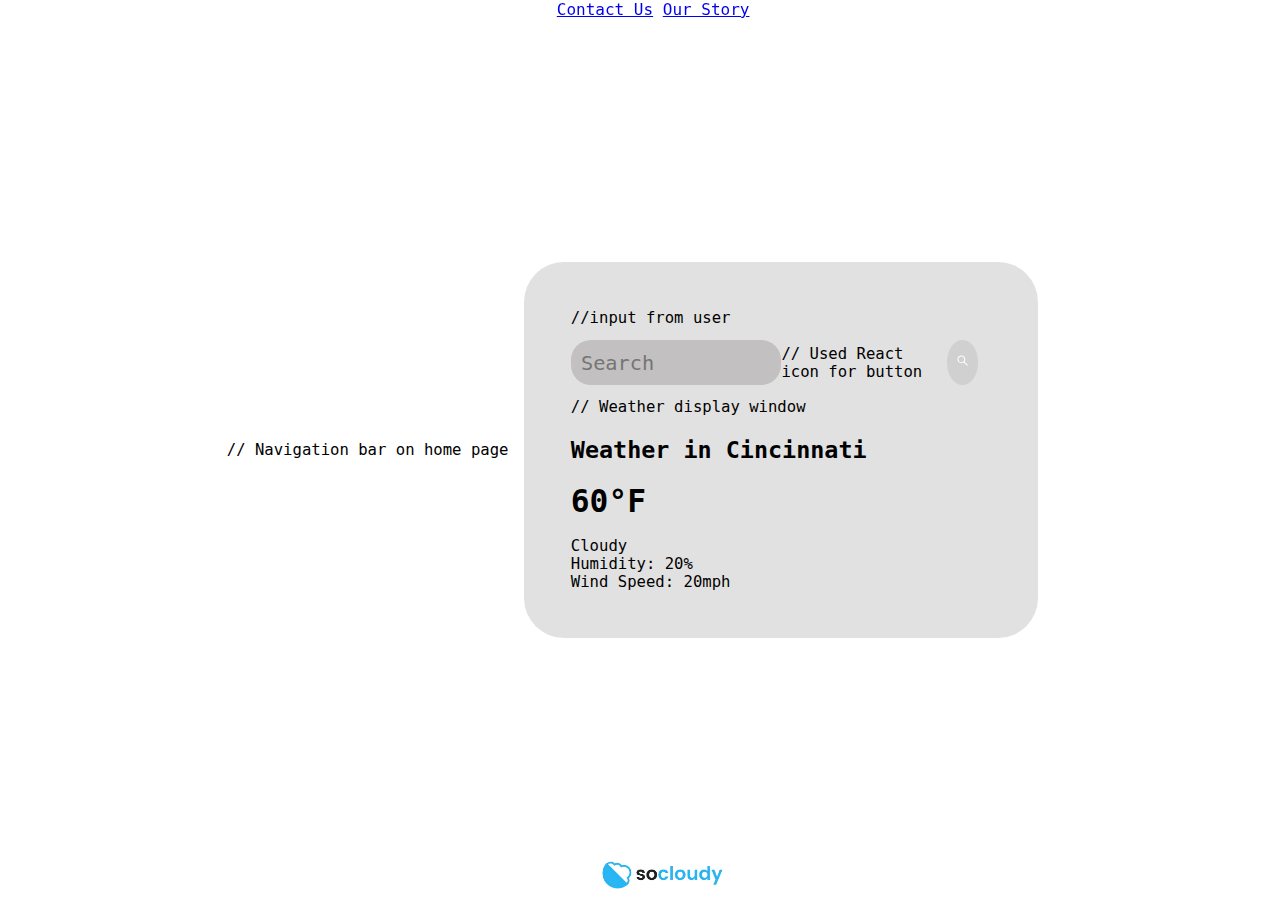
==== index.html @ d0163d6a "Update index.html" ====
<!DOCTYPE html>
<html lang="en">
  <head>
    <meta charset="UTF-8" />
    <meta http-equiv="X-UA-Compatible" content="IE=edge" />
    <meta name="viewport" content="width=device-width, initial-scale=1.0" />
    <link rel="stylesheet" href="styles.css" />
    <script src="app.js" defer></script>
    <title>soCloudy</title>
    <header>
      // Navigation bar on home page
      <nav class="navBar1">
        <a href="contact.html">Contact Us</a>
        <a href="about.html">Our Story</a>
      </nav>
      <br />
    </header>
  </head>
  <body>
    <div class="card">
      //input from user
      <div class="search">
        <input type="text" class="search-bar" placeholder="Search" />
        // Used React icon for button
        <button class="searchButton">
          <svg
            stroke="currentColor"
            fill="currentColor"
            stroke-width="0"
            viewBox="0 0 1024 1024"
            height="1em"
            width="1em"
            xmlns="http://www.w3.org/2000/svg"
          >
            <path
              d="M909.6 854.5L649.9 594.8C690.2 542.7 712 479 712 412c0-80.2-31.3-155.4-87.9-212.1-56.6-56.7-132-87.9-212.1-87.9s-155.5 31.3-212.1 87.9C143.2 256.5 112 331.8 112 412c0 80.1 31.3 155.5 87.9 212.1C256.5 680.8 331.8 712 412 712c67 0 130.6-21.8 182.7-62l259.7 259.6a8.2 8.2 0 0 0 11.6 0l43.6-43.5a8.2 8.2 0 0 0 0-11.6zM570.4 570.4C528 612.7 471.8 636 412 636s-116-23.3-158.4-65.6C211.3 528 188 471.8 188 412s23.3-116.1 65.6-158.4C296 211.3 352.2 188 412 188s116.1 23.2 158.4 65.6S636 352.2 636 412s-23.3 116.1-65.6 158.4z"
            ></path>
          </svg>
        </button>
        <br>
      </div>
      // Weather display window
      <div class="weather">
        <h2 class="city">Weather in Cincinnati</h2>
        <h1 class="temp">60°F</h1>
        <img src="" alt="" class="icon" />
        <div class="description">Cloudy</div>
        <div class="humidity">Humidity: 20%</div>
        <div class="wind">Wind Speed: 20mph</div>
      </div>
    </div>
    <img class= "logo1" src= "Images/soCloudy.jpeg">
 </body>
</html>
---- styles.css ----
body {
  display: flex;
  justify-content: center;
  align-items: center;
  height: 100vh;
  margin: auto;
  background: white
  ;
  font-size: 120%;
  font-family: monospace;
}

.card {
  background: #dbdadad0;
  color: black;
  padding: 3em;
  border-radius: 40px;
  width: 100%;
  max-width: 420px;
  margin: 1em;
}
.search {
  display: flex;
  align-items: center;
  justify-content: center;
}
.searchButton {
  margin: 1em;
  border-radius: 50%;
  border: none;
  height: 44.78px;
  width: 44.78px;
  outline: none;
  background: #7c7c7c2b;
  color: white;
  cursor: pointer;
  transition: 0.2s ease-in-out;
}

input.search-bar {
  background: #221f1f2b;
  border: none;
  outline: none;
  padding: 0.5em;
  border-radius: 20px;
  color: rgb(0, 0, 0);
  font-family: inherit;
  font-size: 130%;
  width: calc(100% - 80px);
}

.searchButton:hover {
  background: #7c7c7c7b;
}
h1.temp {
  margin: 0;
}
.weather.loading {
  visibility: hidden;
  max-height: 20px;
}
/* .weather.loading:after {
    visibility: visible;
    content: "Loading ...";
    color: white;
    position: absolute;
    top: 0;
} */

.logo1 {
  position: fixed;
  bottom: 6px;
  left: 46%;
  color: black;
  border-radius: 100%;
  max-height: 75px;
  max-width: 150px;
}

.logo2{
    position: fixed;
    bottom: 25px;
    left: 46.5%;
    color: black;
    border-radius: 100%;
    max-height: 75px;
    max-width: 150px;
}
.logo3{
    position: fixed;
    top: 30px;
    justify-items: center ;

}
.navBar1 {
  position: fixed;
  top: 0px;
  left: 43.5%;
  font-size: 12pt;
  color: blanchedalmond;
}
.navBar2 {
    position: fixed;
    top: 0px;
    left: 46.5%;
    font-size: 12pt;
    color: blanchedalmond;
  }
  .navBar3 {
    position: fixed;
    top: 0px;
    left: 46%;
    font-size: 12pt;
    color: blanchedalmond;
  }
.formTitle {
  position: fixed;
  left: 38%;
  color: white;
  font-size: 50pt;
  top: 0pt;
}
.contactName {
  width: 500px;
  height: 30px;
  top: 20%;
  position: fixed;
  left: 34%;
  /* background-color: #221f1f2b; */
  color: black;
  
}
.contactPhone {
  width: 500px;
  height: 30px;
  top: 30%;
  position: fixed;
  left: 34%;
  /* background-color: #221f1f2b; */
  color: black;
}
.contactEmail {width: 500px;
    height: 30px;
    top: 40%;
    position: fixed;
    left: 34%;
    /* background-color: #221f1f3b; */
    color: black;
}
.contactMessage {
  width: 500px;
  height: 200px;
  top: 50%;
  position: fixed;
  left: 34%;
  /* background-color: #221f1f2b; */
  color: black;
}
#contactBody{
    background-image: url("https://images.unsplash.com/photo-1596524430615-b46475ddff6e?ixlib=rb-1.2.1&ixid=MnwxMjA3fDB8MHxwaG90by1wYWdlfHx8fGVufDB8fHx8&auto=format&fit=crop&w=1740&q=80");
}
.contactSend{
 height: 70px;
 width: 70px;
 border-radius: 50%;
 position: fixed;
 bottom: 12%;
 right: 46%;
}
.story{
  margin-left: 300pt;
  margin-right: 300pt;
}
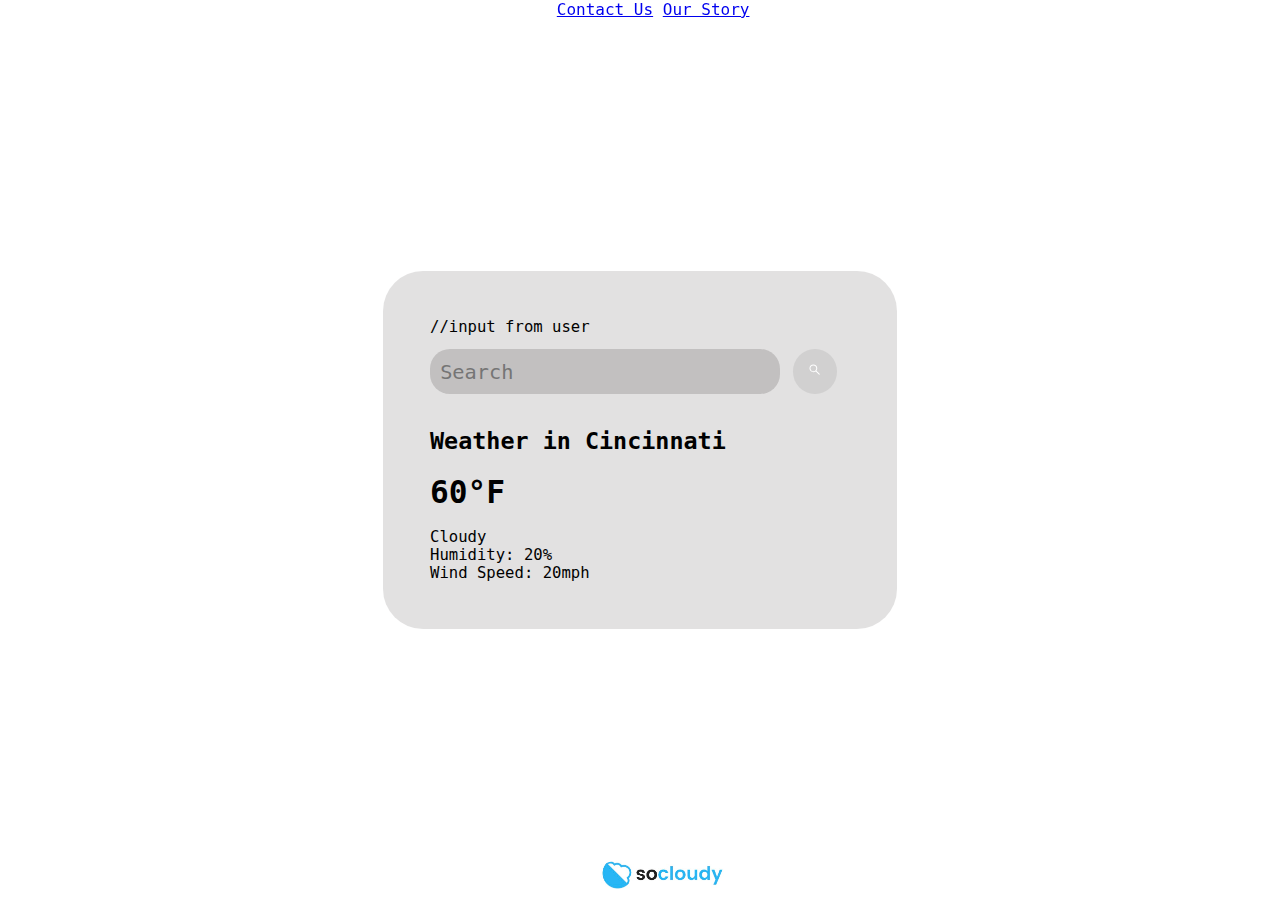
==== commit 05971cfd: "Update index.html" ====
--- a/index.html
+++ b/index.html
@@ -8,7 +8,7 @@
     <script src="app.js" defer></script>
     <title>soCloudy</title>
     <header>
-      // Navigation bar on home page
+      <!-- Navigation bar on home page -->
       <nav class="navBar1">
         <a href="contact.html">Contact Us</a>
         <a href="about.html">Our Story</a>
@@ -21,7 +21,7 @@
       //input from user
       <div class="search">
         <input type="text" class="search-bar" placeholder="Search" />
-        // Used React icon for button
+        <!-- Used React icon for button -->
         <button class="searchButton">
           <svg
             stroke="currentColor"
@@ -39,7 +39,7 @@
         </button>
         <br>
       </div>
-      // Weather display window
+      <!-- Weather display window -->
       <div class="weather">
         <h2 class="city">Weather in Cincinnati</h2>
         <h1 class="temp">60°F</h1>
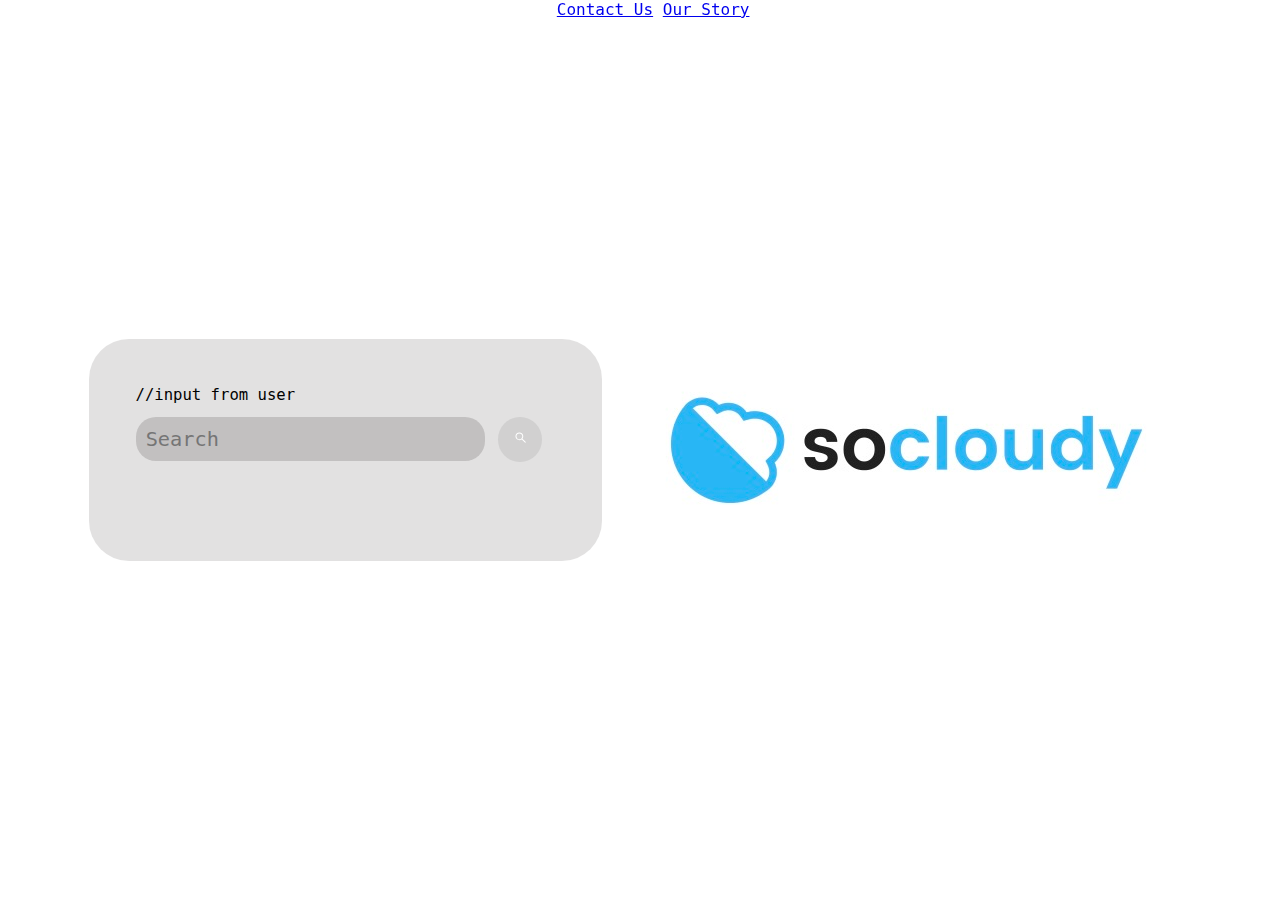
==== commit 909c687e: "Update index.html" ====
--- a/index.html
+++ b/index.html
@@ -40,7 +40,7 @@
         <br>
       </div>
       <!-- Weather display window -->
-      <div class="weather">
+      <div class="weather loading">
         <h2 class="city">Weather in Cincinnati</h2>
         <h1 class="temp">60°F</h1>
         <img src="" alt="" class="icon" />
--- a/styles.css
+++ b/styles.css
@@ -10,6 +10,7 @@
   font-family: monospace;
 }
 
+/*Display for temperature*/
 .card {
   background: #dbdadad0;
   color: black;
@@ -19,6 +20,7 @@
   max-width: 420px;
   margin: 1em;
 }
+
 .search {
   display: flex;
   align-items: center;
@@ -36,7 +38,7 @@
   cursor: pointer;
   transition: 0.2s ease-in-out;
 }
-
+/*Search input bar for user in type city */
 input.search-bar {
   background: #221f1f2b;
   border: none;
@@ -48,13 +50,14 @@
   font-size: 130%;
   width: calc(100% - 80px);
 }
-
+/* Hover function for the search button*/
 .searchButton:hover {
   background: #7c7c7c7b;
 }
 h1.temp {
   margin: 0;
 }
+/*Hides and loads weather information while loading*/
 .weather.loading {
   visibility: hidden;
   max-height: 20px;
@@ -64,9 +67,8 @@
     content: "Loading ...";
     color: white;
     position: absolute;
-    top: 0;
-} */
-
+    top: 0; */
+} 
 .logo1 {
   position: fixed;
   bottom: 6px;
@@ -170,4 +172,4 @@
 .story{
   margin-left: 300pt;
   margin-right: 300pt;
-}+}
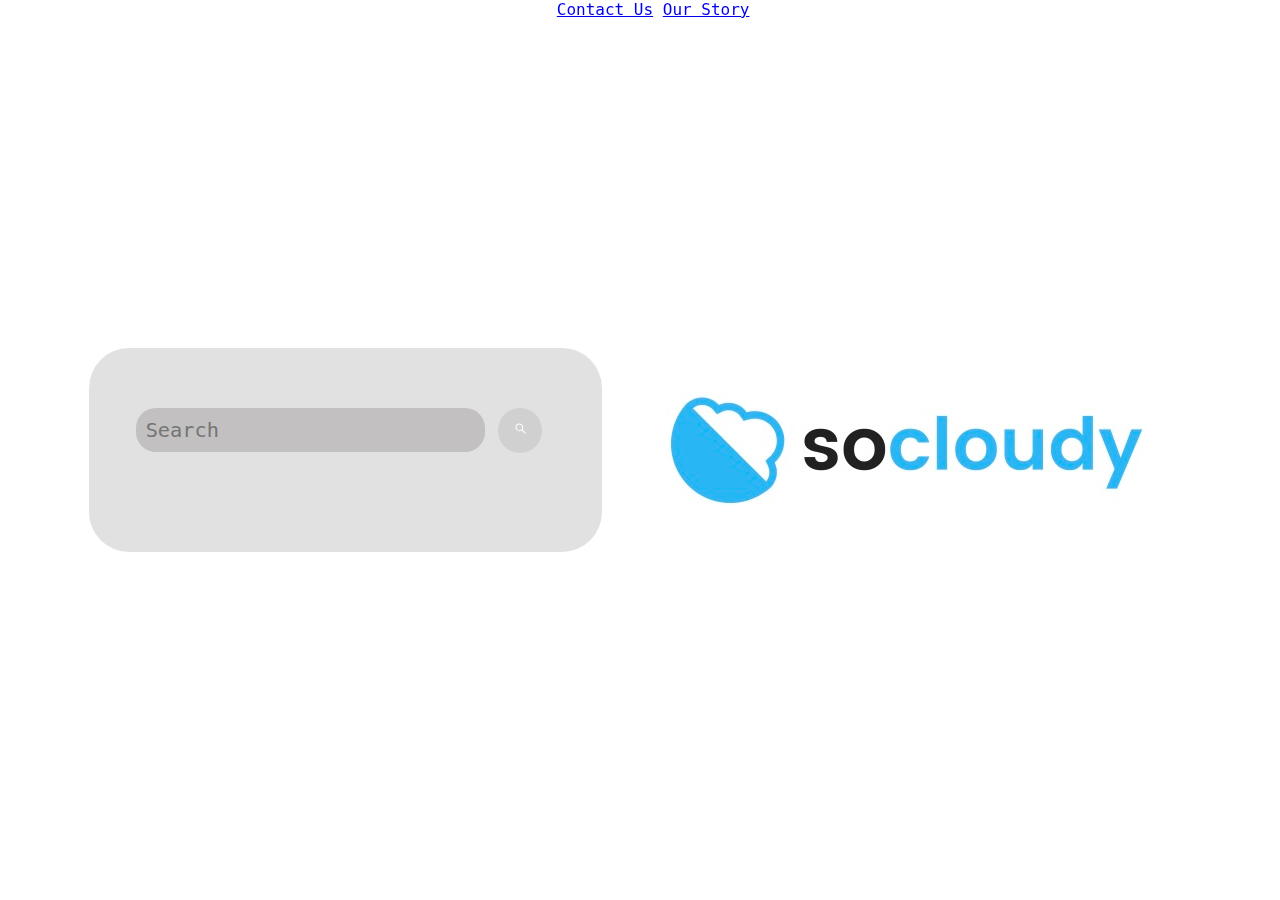
==== commit 3bd56b61: "Update index.html" ====
--- a/index.html
+++ b/index.html
@@ -18,7 +18,7 @@
   </head>
   <body>
     <div class="card">
-      //input from user
+      <!--input from user-->
       <div class="search">
         <input type="text" class="search-bar" placeholder="Search" />
         <!-- Used React icon for button -->
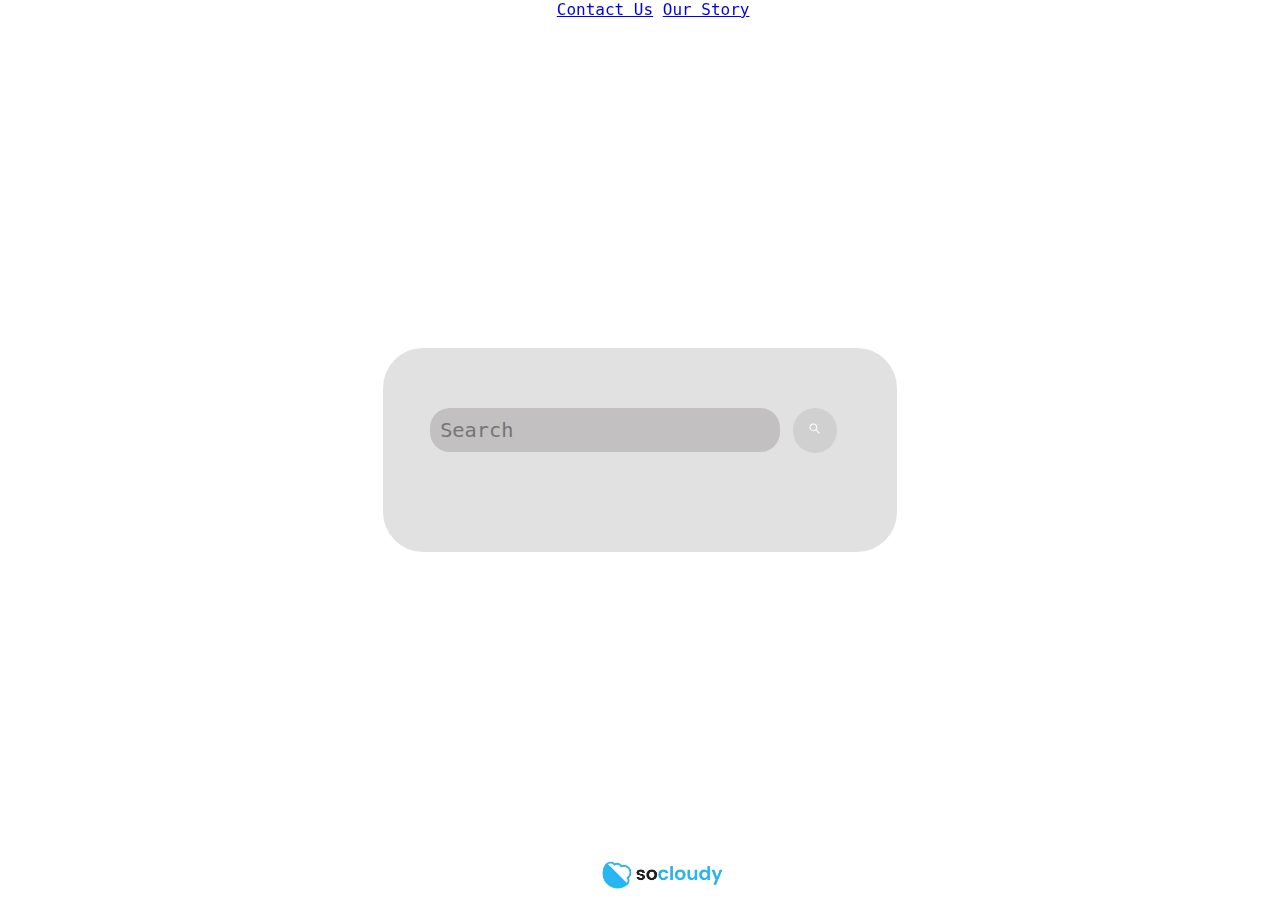
==== commit 4eaa930b: "Add files via upload" ====
--- a/index.html
+++ b/index.html
@@ -8,7 +8,6 @@
     <script src="app.js" defer></script>
     <title>soCloudy</title>
     <header>
-      <!-- Navigation bar on home page -->
       <nav class="navBar1">
         <a href="contact.html">Contact Us</a>
         <a href="about.html">Our Story</a>
@@ -18,10 +17,8 @@
   </head>
   <body>
     <div class="card">
-      <!--input from user-->
       <div class="search">
         <input type="text" class="search-bar" placeholder="Search" />
-        <!-- Used React icon for button -->
         <button class="searchButton">
           <svg
             stroke="currentColor"
@@ -39,7 +36,6 @@
         </button>
         <br>
       </div>
-      <!-- Weather display window -->
       <div class="weather loading">
         <h2 class="city">Weather in Cincinnati</h2>
         <h1 class="temp">60°F</h1>
--- a/styles.css
+++ b/styles.css
@@ -10,7 +10,6 @@
   font-family: monospace;
 }
 
-/*Display for temperature*/
 .card {
   background: #dbdadad0;
   color: black;
@@ -20,7 +19,6 @@
   max-width: 420px;
   margin: 1em;
 }
-
 .search {
   display: flex;
   align-items: center;
@@ -38,7 +36,7 @@
   cursor: pointer;
   transition: 0.2s ease-in-out;
 }
-/*Search input bar for user in type city */
+
 input.search-bar {
   background: #221f1f2b;
   border: none;
@@ -50,14 +48,13 @@
   font-size: 130%;
   width: calc(100% - 80px);
 }
-/* Hover function for the search button*/
+
 .searchButton:hover {
   background: #7c7c7c7b;
 }
 h1.temp {
   margin: 0;
 }
-/*Hides and loads weather information while loading*/
 .weather.loading {
   visibility: hidden;
   max-height: 20px;
@@ -67,8 +64,9 @@
     content: "Loading ...";
     color: white;
     position: absolute;
-    top: 0; */
-} 
+    top: 0;
+} */
+
 .logo1 {
   position: fixed;
   bottom: 6px;
@@ -172,4 +170,4 @@
 .story{
   margin-left: 300pt;
   margin-right: 300pt;
-}
+}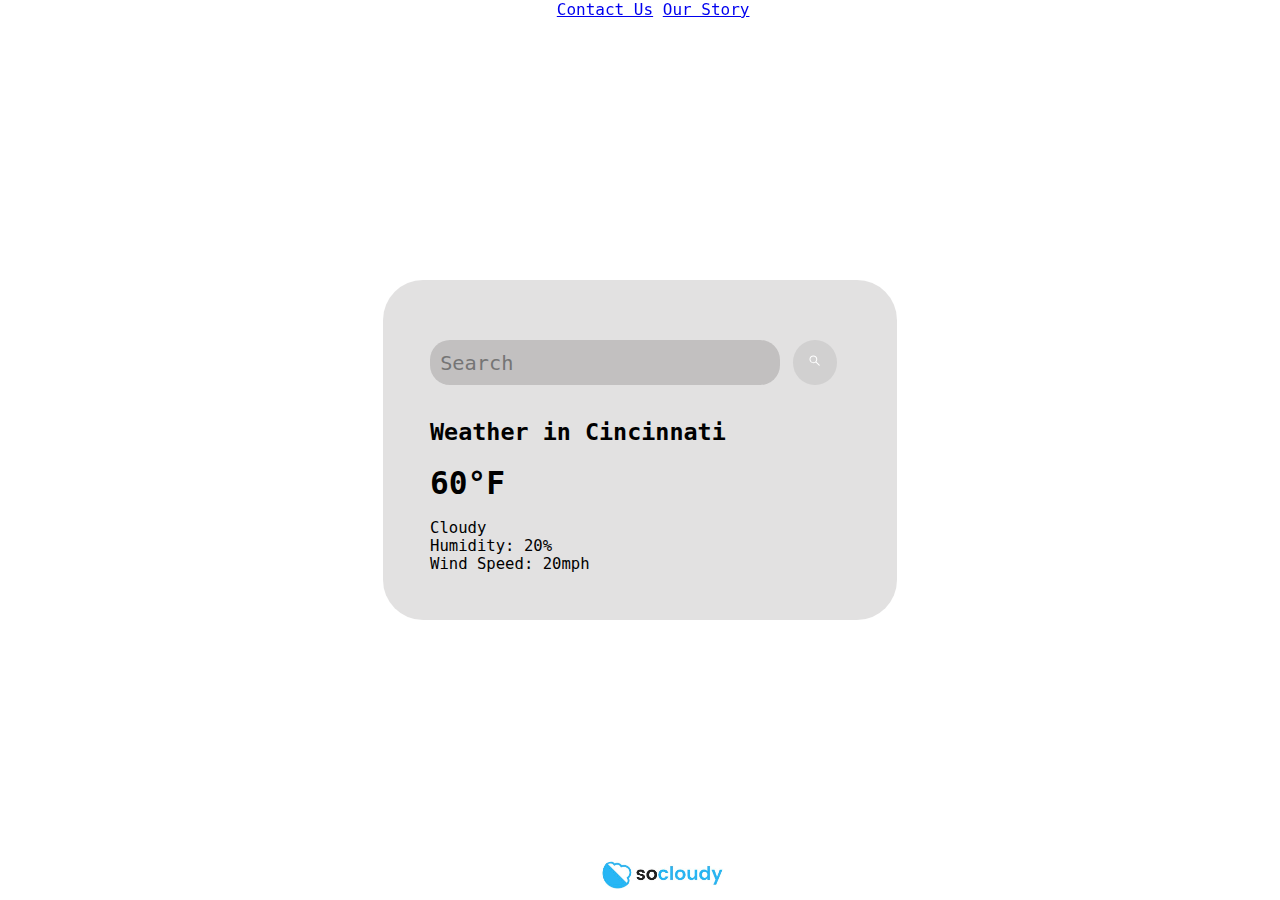
==== commit 48d63954: "Update index.html" ====
--- a/index.html
+++ b/index.html
@@ -36,7 +36,7 @@
         </button>
         <br>
       </div>
-      <div class="weather loading">
+      <div class="weather">
         <h2 class="city">Weather in Cincinnati</h2>
         <h1 class="temp">60°F</h1>
         <img src="" alt="" class="icon" />
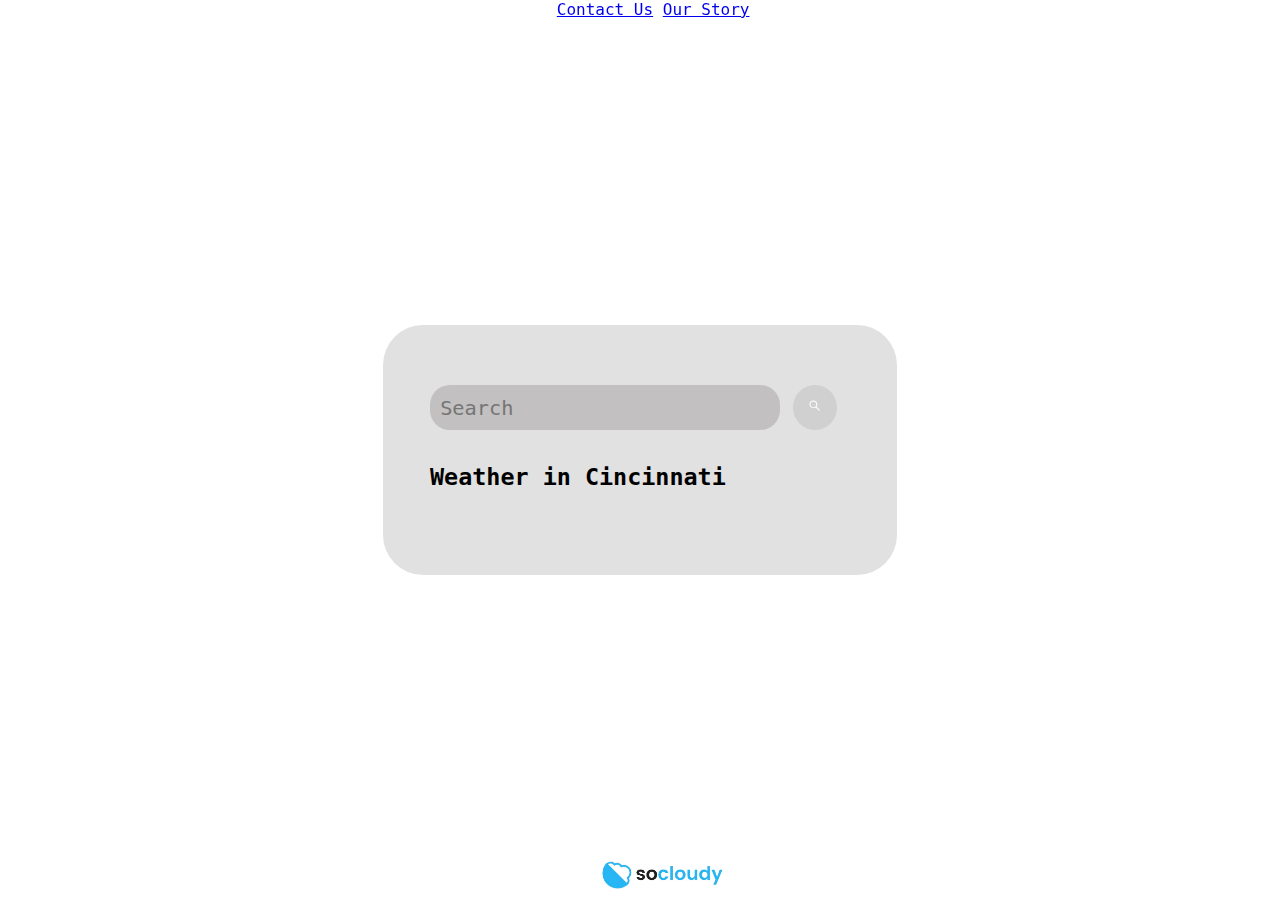
==== commit c069f02c: "Update index.html" ====
--- a/index.html
+++ b/index.html
@@ -38,11 +38,11 @@
       </div>
       <div class="weather">
         <h2 class="city">Weather in Cincinnati</h2>
-        <h1 class="temp">60°F</h1>
+        <h1 class="temp"></h1>
         <img src="" alt="" class="icon" />
-        <div class="description">Cloudy</div>
-        <div class="humidity">Humidity: 20%</div>
-        <div class="wind">Wind Speed: 20mph</div>
+        <div class="description"></div>
+        <div class="humidity"></div>
+        <div class="wind"></div>
       </div>
     </div>
     <img class= "logo1" src= "Images/soCloudy.jpeg">
--- a/styles.css
+++ b/styles.css
@@ -55,10 +55,10 @@
 h1.temp {
   margin: 0;
 }
-.weather.loading {
+/* .weather.loading {
   visibility: hidden;
   max-height: 20px;
-}
+} */
 /* .weather.loading:after {
     visibility: visible;
     content: "Loading ...";
@@ -170,4 +170,4 @@
 .story{
   margin-left: 300pt;
   margin-right: 300pt;
-}+}
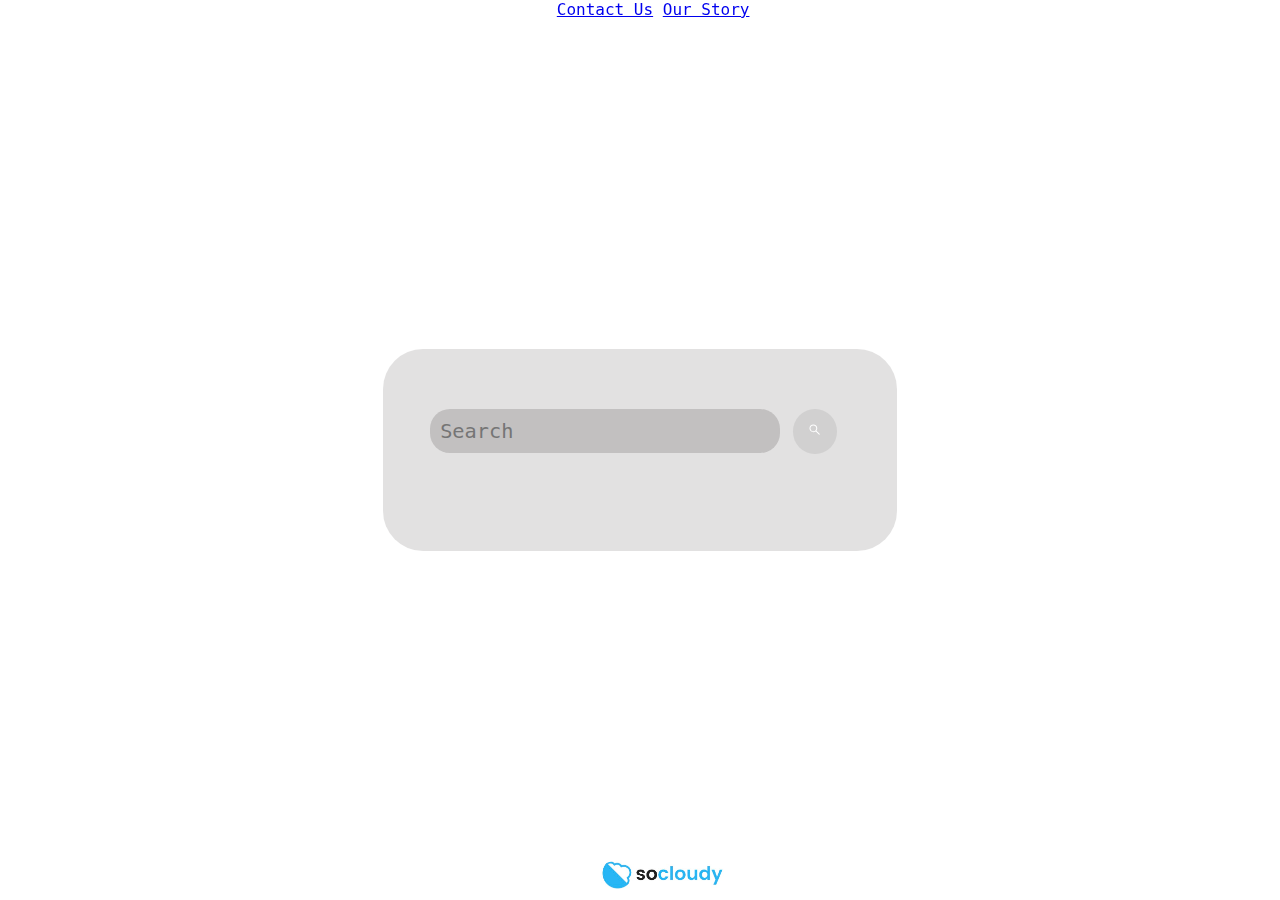
==== commit 4f34b9d0: "Update index.html" ====
--- a/index.html
+++ b/index.html
@@ -37,7 +37,7 @@
         <br>
       </div>
       <div class="weather">
-        <h2 class="city">Weather in Cincinnati</h2>
+        <h2 class="city"></h2>
         <h1 class="temp"></h1>
         <img src="" alt="" class="icon" />
         <div class="description"></div>
